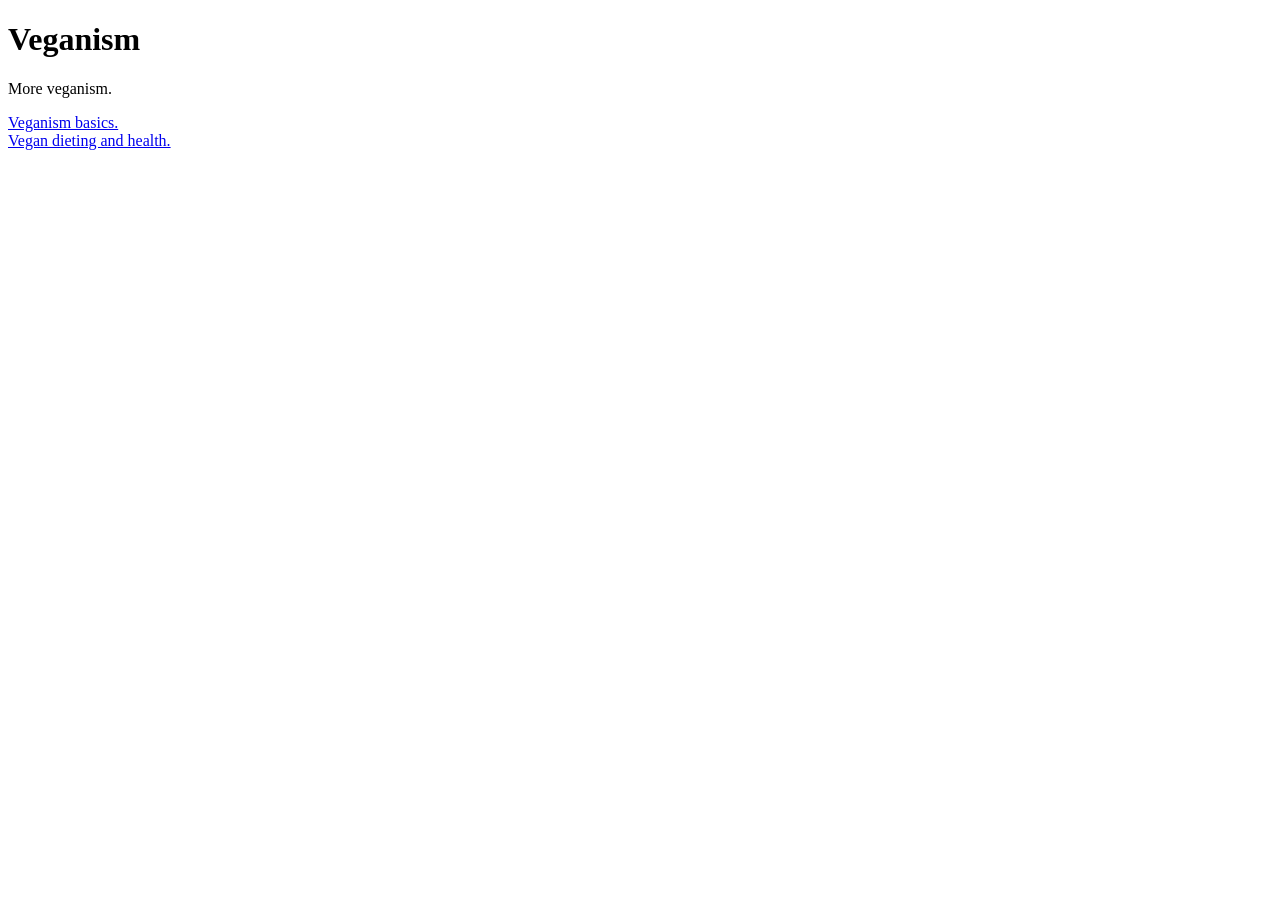
==== index.html @ d91493b8 "Update and rename main.html to index.html Adding in some basics." ====
<!doctype html>
<html>
    <head>
        <link rel="stylesheet" href="style.css">
    </head>
    <body>
        <nav></nav>
        <!-- content goes here -->
        <h1>Veganism</h1>
            <p>More veganism.</p>
            
        <header></header>
        <main></main>
        <footer></footer>    
        
        <a href="VeganismBasics.html">Veganism basics.</a>
        </br>
        <a href="Dietary&Health.html">Vegan dieting and health.</a>
 
        
            
            
    </body>
</html> <link
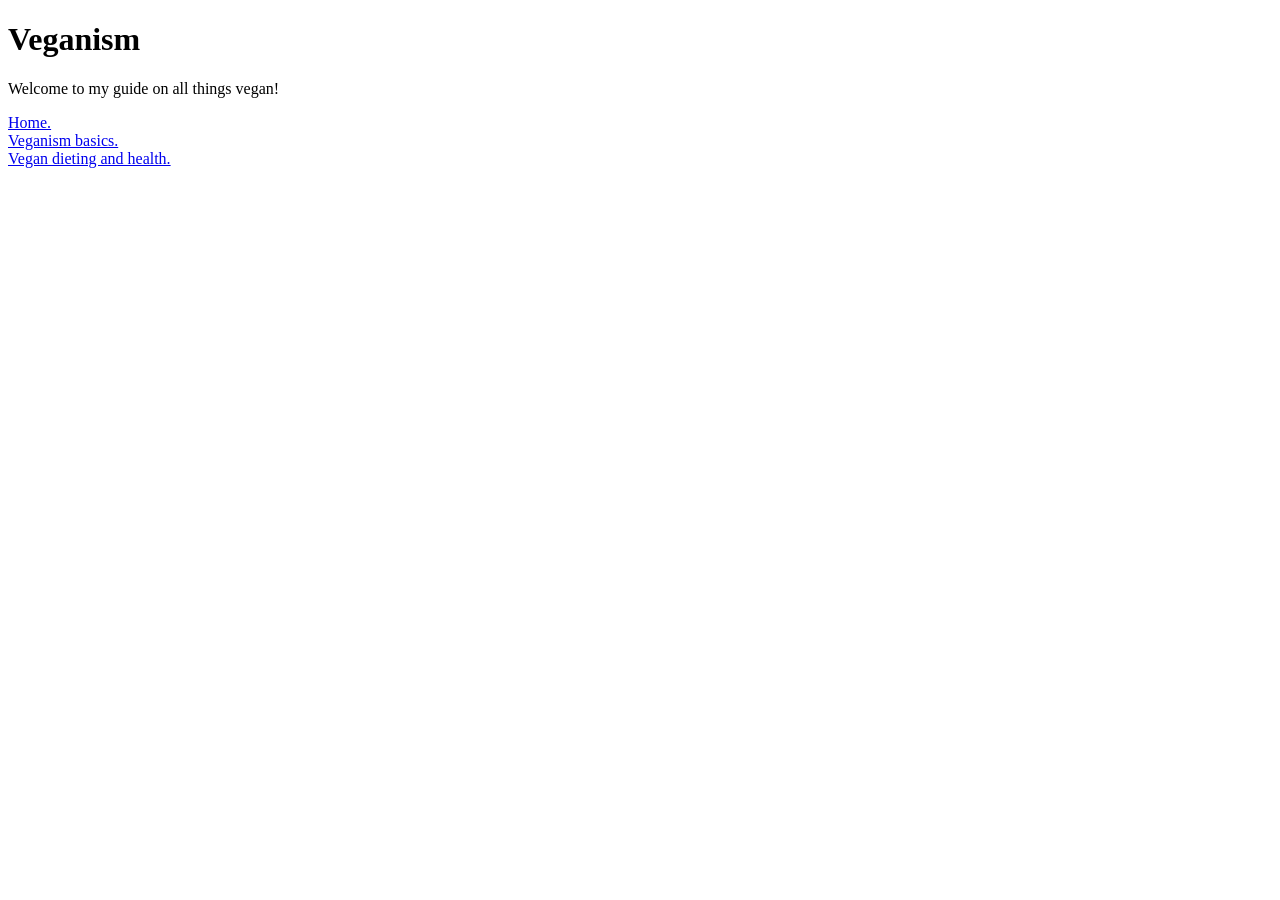
==== commit 32294215: "Update index.html" ====
--- a/index.html
+++ b/index.html
@@ -7,15 +7,17 @@
         <nav></nav>
         <!-- content goes here -->
         <h1>Veganism</h1>
-            <p>More veganism.</p>
+            <p>Welcome to my guide on all things vegan!</p>
             
         <header></header>
         <main></main>
         <footer></footer>    
         
-        <a href="VeganismBasics.html">Veganism basics.</a>
+        <a href="index.html">Home.</a>
         </br>
-        <a href="Dietary&Health.html">Vegan dieting and health.</a>
+        <a href="veganismbasics.html">Veganism basics.</a>
+        </br>
+        <a href="dietary&health.html">Vegan dieting and health.</a>
  
         
             
